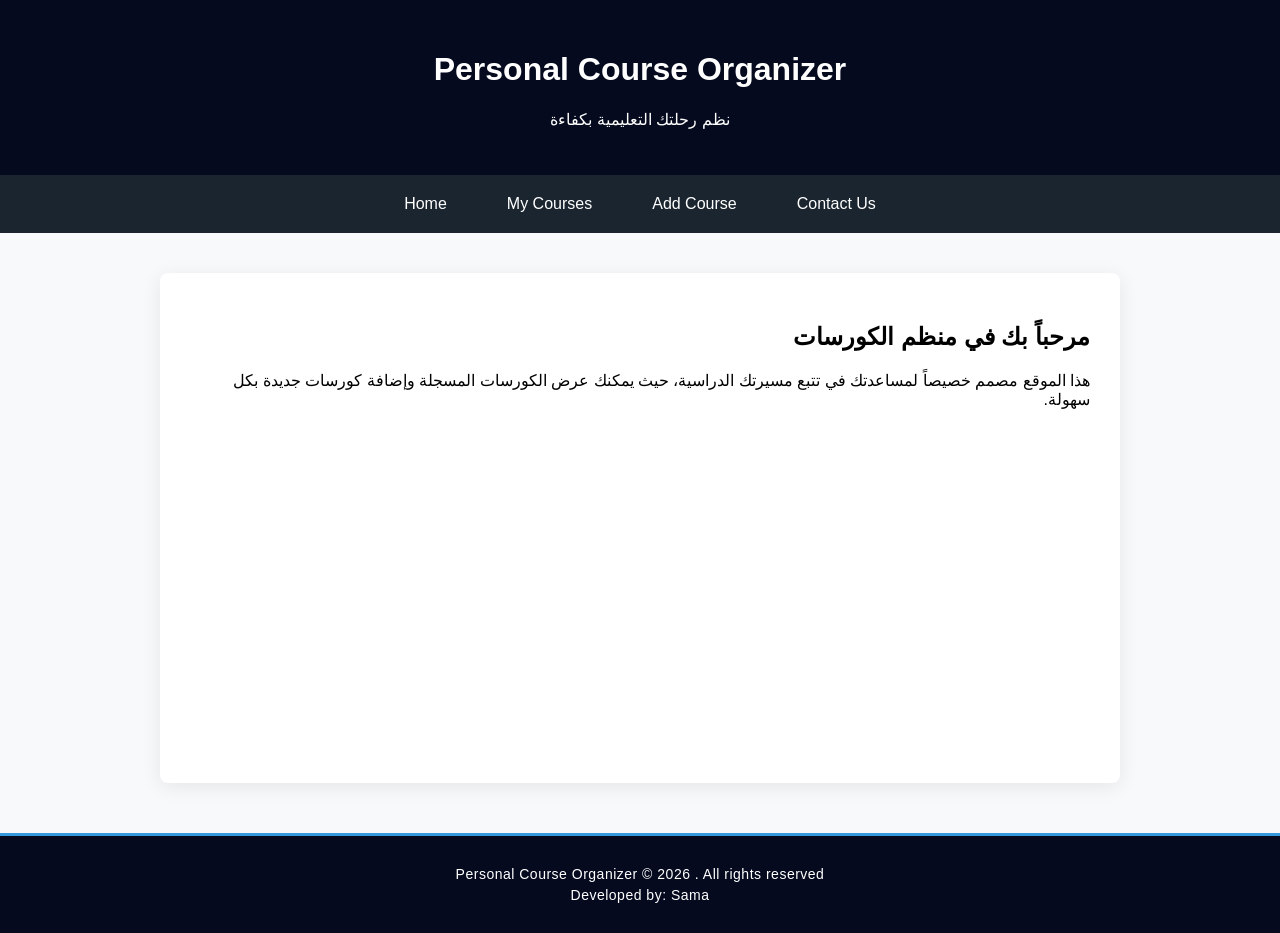
==== index.html @ 5fa11c2e "Add files via upload" ====
<!DOCTYPE html>
<html lang="ar" dir="rtl">
<head>
    <meta charset="UTF-8">
    <meta name="viewport" content="width=device-width, initial-scale=1.0">
    <title>Personal Course Organizer - Home</title>
    <link rel="stylesheet" href="style.css">
</head>
<body>
    <header>
        <h1>Personal Course Organizer</h1>
        <p>نظم رحلتك التعليمية بكفاءة</p>
    </header>
    <nav>
        <a href="index.html">Home</a>
        <a href="courses.html">My Courses</a>
        <a href="add.html">Add Course</a>
        <a href="contact.html">Contact Us</a>
    </nav>
    <main>
        <h2>مرحباً بك في منظم الكورسات</h2>
        <p>هذا الموقع مصمم خصيصاً لمساعدتك في تتبع مسيرتك الدراسية، حيث يمكنك عرض الكورسات المسجلة وإضافة كورسات جديدة بكل سهولة.</p>
    </main>
    <footer>
        <p>Personal Course Organizer &copy; 2026 . All rights reserved</p>
        <p>Developed by: Sama</p>
    </footer>
</body>
</html>
---- style.css ----
:root {
    --primary-color: #050a1e; /* كحلي غامق جداً للفخامة */
    --accent-color: #3498db;  /* أزرق فاتح للروابط والزراير */
    --bg-color: #f8f9fa;
    --white: #ffffff;
}

body {
    font-family: 'Segoe UI', Tahoma, Geneva, Verdana, sans-serif;
    margin: 0;
    padding: 0;
    background-color: var(--bg-color);
    direction: rtl; /* لضبط الاتجاه العربي */
}

header {
    background: var(--primary-color);
    color: var(--white);
    padding: 30px 0;
    text-align: center;
    box-shadow: 0 2px 5px rgba(0,0,0,0.2);
}

nav {
    background: #1a252f;
    display: flex;
    justify-content: center; /* ده المسؤول عن التوسط */
    align-items: center;     /* ده بيوسطهم رأسياً */
    padding: 12px;
    position: sticky;
    top: 0;
    z-index: 1000;
    direction: ltr;          /* عشان Home تبدأ من الشمال */
    gap: 10px;               /* بيعمل مسافات متساوية بين الروابط */
}
nav a {
    color: white;
    text-decoration: none;
    padding: 8px 20px;
    margin: 0 5px;
    font-weight: 500;
    transition: 0.3s;
}

nav a:hover {
    background: var(--accent-color);
    border-radius: 4px;
}

main {
    max-width: 900px;
    margin: 40px auto;
    padding: 30px;
    background: var(--white);
    min-height: 450px;
    border-radius: 8px;
    box-shadow: 0 4px 20px rgba(0,0,0,0.08);
}

/* تنسيق الجداول */
table {
    width: 100%;
    border-collapse: collapse;
    margin-top: 25px;
}

th, td {
    padding: 15px;
    border: 1px solid #dee2e6;
    text-align: center;
}

th {
    background-color: var(--primary-color);
    color: white;
}

tr:nth-child(even) { background-color: #fdfdfd; }

tr:hover { 
    background-color: #f1f7fd; 
    transition: 0.2s; 
}

/* تنسيق النماذج */
form {
    display: flex;
    flex-direction: column;
    gap: 15px;
}

input, textarea {
    padding: 12px;
    border: 1px solid #ced4da;
    border-radius: 5px;
    font-size: 16px;
}

button {
    padding: 12px;
    background: var(--accent-color);
    color: white;
    border: none;
    border-radius: 5px;
    cursor: pointer;
    font-weight: bold;
    font-size: 16px;
}

button:hover { background: #2980b9; }

/* الفوتر (الحقوق المحفوظة) - مثل الصورة تماماً */
footer {
    background-color: var(--primary-color);
    color: white;
    text-align: center;
    padding: 25px 0;
    margin-top: 50px;
    border-top: 3px solid var(--accent-color);
}

footer p {
    margin: 5px 0;
    font-size: 14px;
    letter-spacing: 0.5px;
}

/* تنسيق احترافي للموبايل - الوضع العمودي */
@media (max-width: 600px) {
    nav { 
        flex-direction: row; /* يخلي القائمة جنب بعضها */
        flex-wrap: wrap;    /* لو الكلام كتير ينزل سطر جديد تلقائي */
        justify-content: center;
        gap: 5px;
    }
    
    nav a {
        padding: 5px 10px;
        font-size: 13px; /* تصغير الخط شوية عشان يكفي العرض */
    }

    main { 
        margin: 10px; 
        padding: 15px;
        width: auto;
    }

    /* سر جمال الجدول على الموبايل */
    table {
        display: block;
        overflow-x: auto; /* يخلي الدكتور يشد الجدول يمين وشمال بصابعه لو كبير */
        white-space: nowrap;
    }

    header h1 {
        font-size: 1.5rem; /* تصغير العنوان عشان مياخدش مساحة */
    }
}
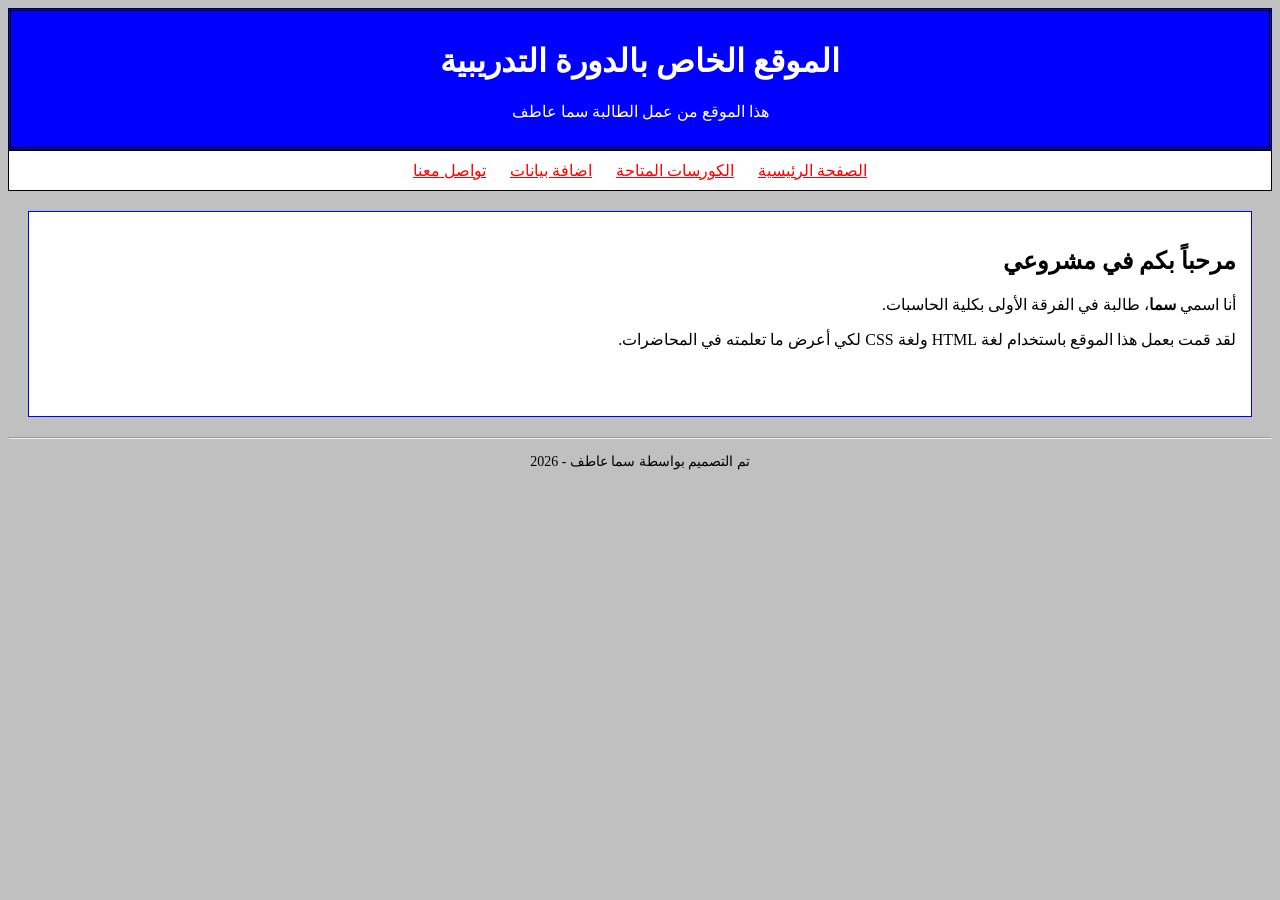
==== commit ca11db04: "Add files via upload" ====
--- a/index.html
+++ b/index.html
@@ -1,29 +1,39 @@
 <!DOCTYPE html>
-<html lang="ar" dir="rtl">
+<html>
 <head>
     <meta charset="UTF-8">
-    <meta name="viewport" content="width=device-width, initial-scale=1.0">
-    <title>Personal Course Organizer - Home</title>
+    <title>موقع الطالبة سما</title>
     <link rel="stylesheet" href="style.css">
 </head>
 <body>
+
     <header>
-        <h1>Personal Course Organizer</h1>
-        <p>نظم رحلتك التعليمية بكفاءة</p>
+        <h1>الموقع الخاص بالدورة التدريبية</h1>
+        <p>هذا الموقع من عمل الطالبة سما عاطف</p>
     </header>
+
     <nav>
-        <a href="index.html">Home</a>
-        <a href="courses.html">My Courses</a>
-        <a href="add.html">Add Course</a>
-        <a href="contact.html">Contact Us</a>
+        <center>
+            <a href="index.html">الصفحة الرئيسية</a>
+            <a href="courses.html">الكورسات المتاحة</a>
+            <a href="add.html">اضافة بيانات</a>
+            <a href="contact.html">تواصل معنا</a>
+        </center>
     </nav>
-    <main>
-        <h2>مرحباً بك في منظم الكورسات</h2>
-        <p>هذا الموقع مصمم خصيصاً لمساعدتك في تتبع مسيرتك الدراسية، حيث يمكنك عرض الكورسات المسجلة وإضافة كورسات جديدة بكل سهولة.</p>
-    </main>
+
+    <div class="container">
+        <h2>مرحباً بكم في مشروعي</h2>
+        <p>أنا اسمي <b>سما</b>، طالبة في الفرقة الأولى بكلية الحاسبات.</p>
+        <p>لقد قمت بعمل هذا الموقع باستخدام لغة HTML ولغة CSS لكي أعرض ما تعلمته في المحاضرات.</p>
+        
+        <br><br>
+        
+    </div>
+
     <footer>
-        <p>Personal Course Organizer &copy; 2026 . All rights reserved</p>
-        <p>Developed by: Sama</p>
+        <hr>
+        <p>تم التصميم بواسطة سما عاطف - 2026</p>
     </footer>
+
 </body>
 </html>
--- a/style.css
+++ b/style.css
@@ -1,158 +1,39 @@
-:root {
-    --primary-color: #050a1e; /* كحلي غامق جداً للفخامة */
-    --accent-color: #3498db;  /* أزرق فاتح للروابط والزراير */
-    --bg-color: #f8f9fa;
-    --white: #ffffff;
-}
-
+/* ألوان صريحة وشغل بدائي */
 body {
-    font-family: 'Segoe UI', Tahoma, Geneva, Verdana, sans-serif;
-    margin: 0;
-    padding: 0;
-    background-color: var(--bg-color);
-    direction: rtl; /* لضبط الاتجاه العربي */
+    background-color: silver; /* لون رمادي قديم */
+    direction: rtl;
+    font-family: "Times New Roman", serif;
 }
 
 header {
-    background: var(--primary-color);
-    color: var(--white);
-    padding: 30px 0;
+    background-color: blue;
+    color: white;
     text-align: center;
-    box-shadow: 0 2px 5px rgba(0,0,0,0.2);
+    padding: 10px;
+    border: 3px double black; 
 }
 
 nav {
-    background: #1a252f;
-    display: flex;
-    justify-content: center; /* ده المسؤول عن التوسط */
-    align-items: center;     /* ده بيوسطهم رأسياً */
-    padding: 12px;
-    position: sticky;
-    top: 0;
-    z-index: 1000;
-    direction: ltr;          /* عشان Home تبدأ من الشمال */
-    gap: 10px;               /* بيعمل مسافات متساوية بين الروابط */
-}
-nav a {
-    color: white;
-    text-decoration: none;
-    padding: 8px 20px;
-    margin: 0 5px;
-    font-weight: 500;
-    transition: 0.3s;
+    background-color: white;
+    padding: 10px;
+    border: 1px solid black;
 }
 
-nav a:hover {
-    background: var(--accent-color);
-    border-radius: 4px;
+nav a {
+    color: red; 
+    margin: 10px;
 }
 
-main {
-    max-width: 900px;
-    margin: 40px auto;
-    padding: 30px;
-    background: var(--white);
-    min-height: 450px;
-    border-radius: 8px;
-    box-shadow: 0 4px 20px rgba(0,0,0,0.08);
+.container {
+    background-color: white;
+    margin: 20px;
+    padding: 15px;
+    border: 1px solid blue;
 }
 
-/* تنسيق الجداول */
-table {
-    width: 100%;
-    border-collapse: collapse;
-    margin-top: 25px;
-}
-
-th, td {
-    padding: 15px;
-    border: 1px solid #dee2e6;
+footer {
     text-align: center;
-}
-
-th {
-    background-color: var(--primary-color);
-    color: white;
-}
-
-tr:nth-child(even) { background-color: #fdfdfd; }
-
-tr:hover { 
-    background-color: #f1f7fd; 
-    transition: 0.2s; 
-}
-
-/* تنسيق النماذج */
-form {
-    display: flex;
-    flex-direction: column;
-    gap: 15px;
-}
-
-input, textarea {
-    padding: 12px;
-    border: 1px solid #ced4da;
-    border-radius: 5px;
-    font-size: 16px;
-}
-
-button {
-    padding: 12px;
-    background: var(--accent-color);
-    color: white;
-    border: none;
-    border-radius: 5px;
-    cursor: pointer;
-    font-weight: bold;
-    font-size: 16px;
-}
-
-button:hover { background: #2980b9; }
-
-/* الفوتر (الحقوق المحفوظة) - مثل الصورة تماماً */
-footer {
-    background-color: var(--primary-color);
-    color: white;
-    text-align: center;
-    padding: 25px 0;
-    margin-top: 50px;
-    border-top: 3px solid var(--accent-color);
-}
-
-footer p {
-    margin: 5px 0;
+    margin-top: 20px;
     font-size: 14px;
-    letter-spacing: 0.5px;
-}
-
-/* تنسيق احترافي للموبايل - الوضع العمودي */
-@media (max-width: 600px) {
-    nav { 
-        flex-direction: row; /* يخلي القائمة جنب بعضها */
-        flex-wrap: wrap;    /* لو الكلام كتير ينزل سطر جديد تلقائي */
-        justify-content: center;
-        gap: 5px;
-    }
-    
-    nav a {
-        padding: 5px 10px;
-        font-size: 13px; /* تصغير الخط شوية عشان يكفي العرض */
-    }
-
-    main { 
-        margin: 10px; 
-        padding: 15px;
-        width: auto;
-    }
-
-    /* سر جمال الجدول على الموبايل */
-    table {
-        display: block;
-        overflow-x: auto; /* يخلي الدكتور يشد الجدول يمين وشمال بصابعه لو كبير */
-        white-space: nowrap;
-    }
-
-    header h1 {
-        font-size: 1.5rem; /* تصغير العنوان عشان مياخدش مساحة */
-    }
+    color: black;
 }
